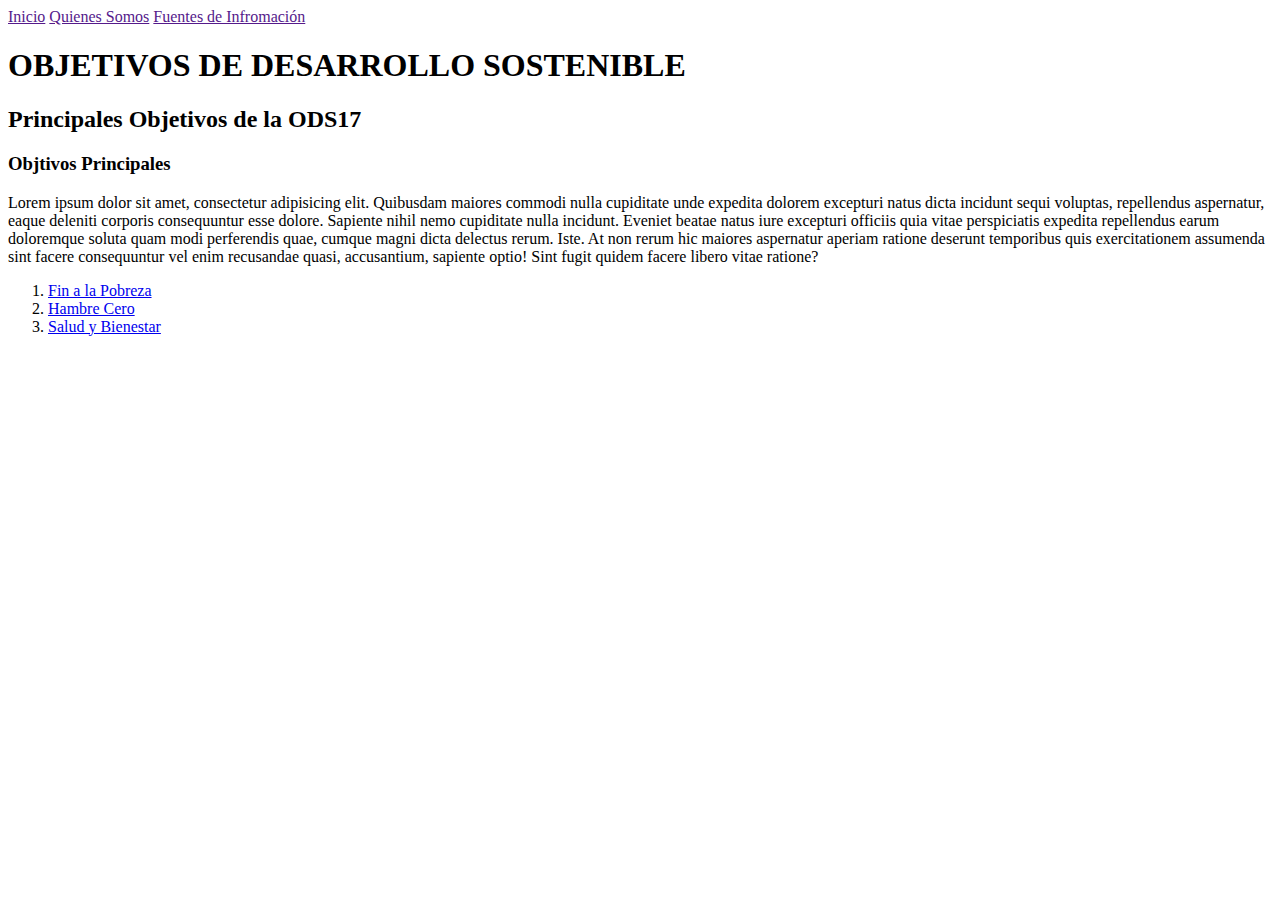
==== index.html @ d291c1f7 "Update index.html" ====
<!DOCTYPE html>
<html lang="en">
<head>
    <meta charset="UTF-8">
    <meta http-equiv="X-UA-Compatible" content="IE=edge">
    <meta name="viewport" content="width=device-width, initial-scale=1.0">
    <meta name="keyboard" content="css,html,ODS,Cuidado del Medioambiente">
    <link rel="shortcut icon" href="svg/reciclar.png" type="image/x-icon">
    <link rel="stylesheet" href="styleer.css">
    <title>Objetivos de Desarrollo Sostentible </title>
</head>
<body>
    <nav>
        <a href="">Inicio</a>
        <a href="">Quienes Somos</a>
        <a href="">Fuentes de Infromación</a>
    </nav>
    <section id="seccion_one">
        <div class="contenedor">
            <div class="diccionarios">
                <h1>OBJETIVOS DE DESARROLLO SOSTENIBLE</h1>
                <h2>Principales Objetivos de la ODS17</h2>
            </div>
        </div>
    </section>
    <section id="seccion_two">
        <div class="contenedor">
            <h3>Objtivos Principales</h3>
            <p>Lorem ipsum dolor sit amet, consectetur adipisicing elit. Quibusdam maiores commodi nulla cupiditate unde expedita dolorem excepturi natus dicta incidunt sequi voluptas, repellendus aspernatur, eaque deleniti corporis consequuntur esse dolore.
            Sapiente nihil nemo cupiditate nulla incidunt. Eveniet beatae natus iure excepturi officiis quia vitae perspiciatis expedita repellendus earum doloremque soluta quam modi perferendis quae, cumque magni dicta delectus rerum. Iste.
            At non rerum hic maiores aspernatur aperiam ratione deserunt temporibus quis exercitationem assumenda sint facere consequuntur vel enim recusandae quasi, accusantium, sapiente optio! Sint fugit quidem facere libero vitae ratione?</p>
            <ol>
                <li><a href="page/page_one.html">Fin a la Pobreza</a></li>
                <li><a href="page/page_two.html">Hambre Cero</a></li>
                <li><a href="page/page_three.html">Salud y Bienestar</a></li>
            </ol>
        </div>
    </section>
    <section id="seccion_three">
    <footer>
        <div class="contenedor">
            <div class="pie_de_cabeza">

            </div>
        </div>
    </footer>
    </section>
    
</body>
</html>
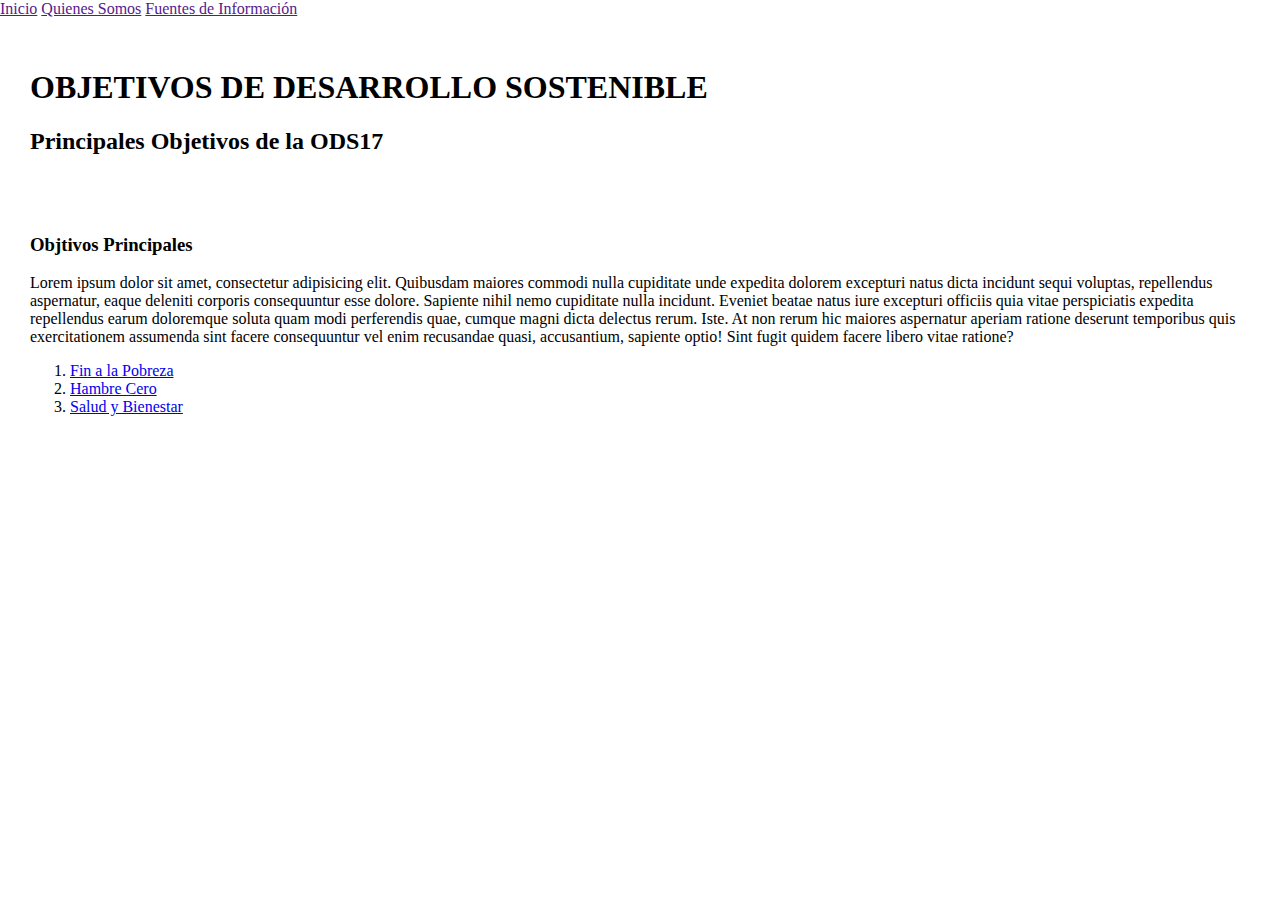
==== commit 35692d12: "Update index.html" ====
--- a/index.html
+++ b/index.html
@@ -11,9 +11,11 @@
 </head>
 <body>
     <nav>
-        <a href="">Inicio</a>
-        <a href="">Quienes Somos</a>
-        <a href="">Fuentes de Infromación</a>
+        <div id="Menu">
+            <a href="">Inicio</a>
+            <a href="">Quienes Somos</a>
+            <a href="">Fuentes de Información</a>
+        </div>
     </nav>
     <section id="seccion_one">
         <div class="contenedor">
--- a/styleer.css
+++ b/styleer.css
@@ -0,0 +1,12 @@
+body{
+    margin: 0px;
+    padding: 0px;
+}
+
+/* Configuracion de Contenedor */
+.contenedor{
+    margin: 20px;
+    padding: 10px;
+}
+
+/* Configuracion de Menu */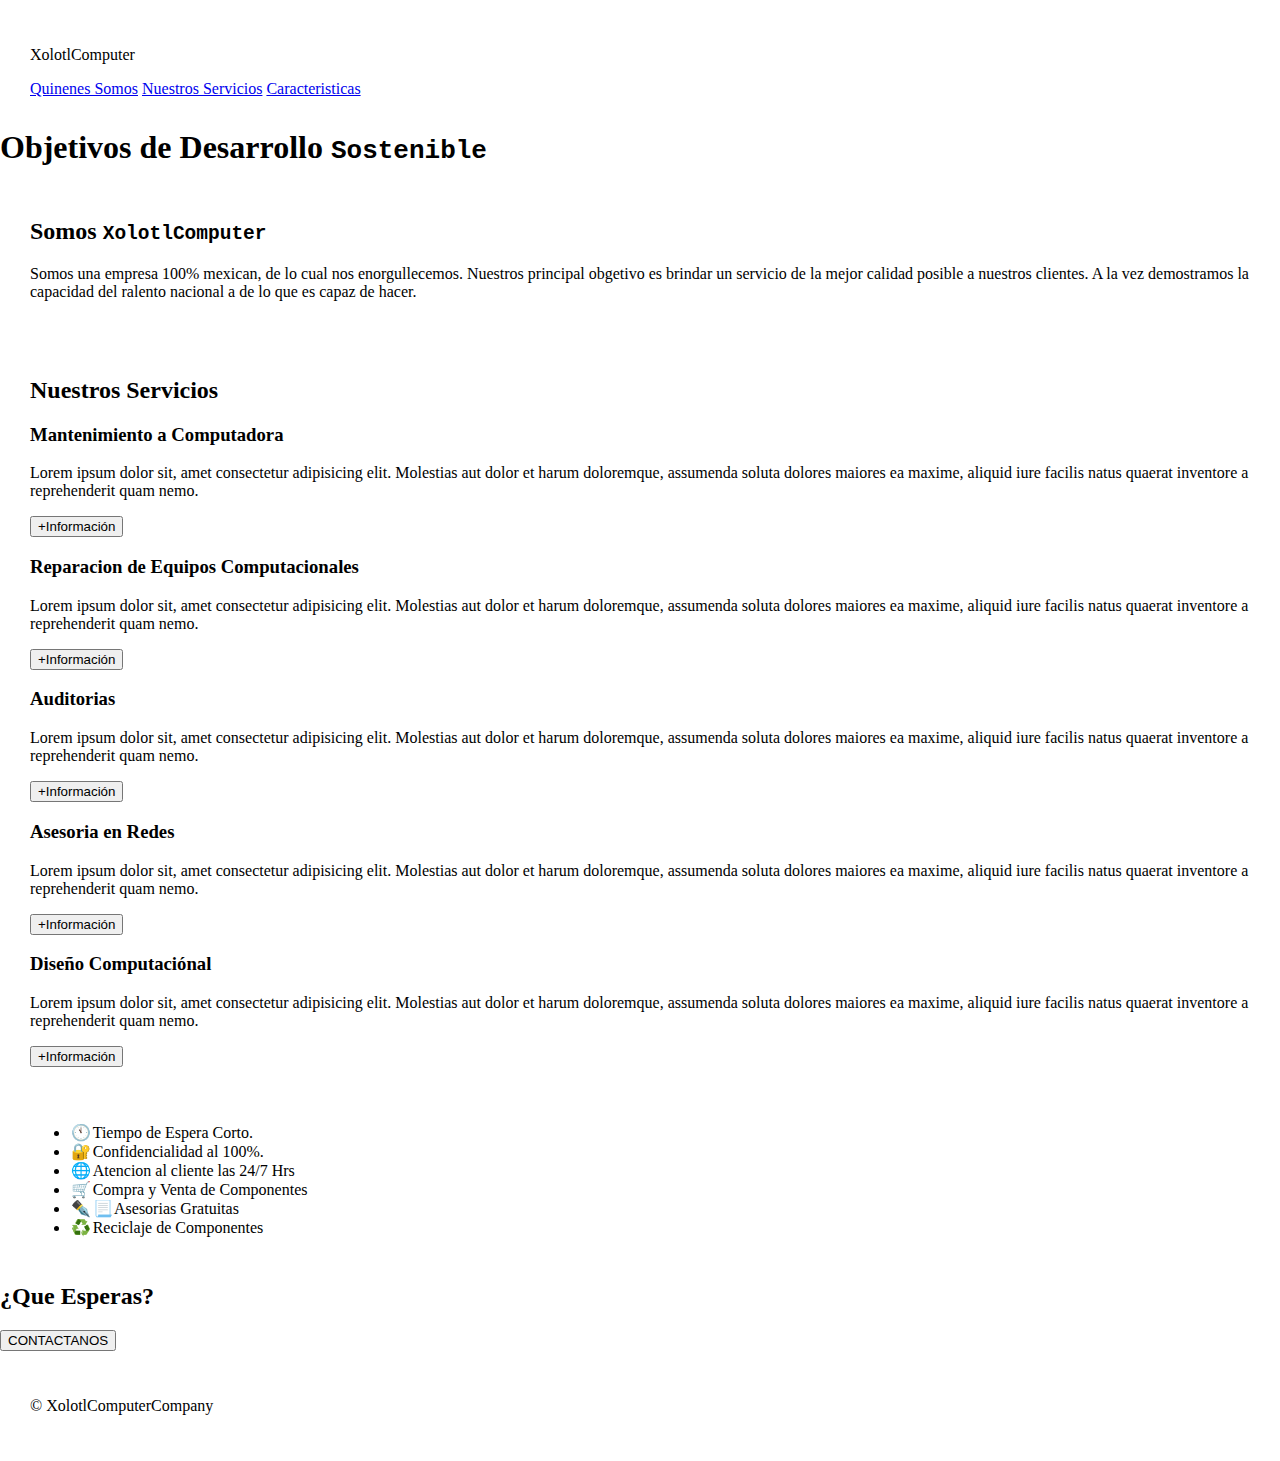
==== commit f715489b: "Update index.html" ====
--- a/index.html
+++ b/index.html
@@ -1,52 +1,118 @@
 <!DOCTYPE html>
-<html lang="en">
+<html lang="es">
 <head>
     <meta charset="UTF-8">
     <meta http-equiv="X-UA-Compatible" content="IE=edge">
     <meta name="viewport" content="width=device-width, initial-scale=1.0">
-    <meta name="keyboard" content="css,html,ODS,Cuidado del Medioambiente">
+    <meta name="keyboard" content="html,css,proyecto_final">
+    <meta name="author" content="Luis-Enrique-Ramirez-Montesinos-">
     <link rel="shortcut icon" href="svg/reciclar.png" type="image/x-icon">
+    <link rel="stylesheet" href="https://cdnjs.cloudflare.com/ajax/libs/font-awesome/5.15.1/css/all.min.css">
     <link rel="stylesheet" href="styleer.css">
-    <title>Objetivos de Desarrollo Sostentible </title>
+
+    <title>Pagina Web</title>
 </head>
 <body>
-    <nav>
-        <div id="Menu">
-            <a href="">Inicio</a>
-            <a href="">Quienes Somos</a>
-            <a href="">Fuentes de Información</a>
-        </div>
-    </nav>
-    <section id="seccion_one">
-        <div class="contenedor">
-            <div class="diccionarios">
-                <h1>OBJETIVOS DE DESARROLLO SOSTENIBLE</h1>
-                <h2>Principales Objetivos de la ODS17</h2>
+        <header>
+            <div class="contenedor"> 
+                <p class="logo">XolotlComputer</p>
+                <nav>
+                    <a href="#Quines-Somos">Quinenes Somos</a>
+                    <a href="#Nuestros-Programas">Nuestros Servicios</a>
+                    <a href="#Caracteristicas">Caracteristicas</a>
+                </nav>
             </div>
-        </div>
-    </section>
-    <section id="seccion_two">
-        <div class="contenedor">
-            <h3>Objtivos Principales</h3>
-            <p>Lorem ipsum dolor sit amet, consectetur adipisicing elit. Quibusdam maiores commodi nulla cupiditate unde expedita dolorem excepturi natus dicta incidunt sequi voluptas, repellendus aspernatur, eaque deleniti corporis consequuntur esse dolore.
-            Sapiente nihil nemo cupiditate nulla incidunt. Eveniet beatae natus iure excepturi officiis quia vitae perspiciatis expedita repellendus earum doloremque soluta quam modi perferendis quae, cumque magni dicta delectus rerum. Iste.
-            At non rerum hic maiores aspernatur aperiam ratione deserunt temporibus quis exercitationem assumenda sint facere consequuntur vel enim recusandae quasi, accusantium, sapiente optio! Sint fugit quidem facere libero vitae ratione?</p>
-            <ol>
-                <li><a href="page/page_one.html">Fin a la Pobreza</a></li>
-                <li><a href="page/page_two.html">Hambre Cero</a></li>
-                <li><a href="page/page_three.html">Salud y Bienestar</a></li>
-            </ol>
-        </div>
-    </section>
-    <section id="seccion_three">
-    <footer>
-        <div class="contenedor">
-            <div class="pie_de_cabeza">
-
+        </header>
+    
+        <section id="Encabezado">
+            <h1>Objetivos de Desarrollo <samp>Sostenible</samp></h1>
+            
+        </section>
+    
+        <section id="Quines-Somos">
+            <div class="contenedor">
+                
+                <div class="img-contenedor"></div>
+                <h2>Somos <samp class="nombre">XolotlComputer</samp></h2>
+                <p>Somos una empresa 100% mexican, de lo cual nos enorgullecemos. Nuestros
+                    principal obgetivo es brindar un servicio de la mejor calidad posible 
+                    a nuestros clientes. A la vez demostramos la capacidad del ralento nacional
+                    a de lo que es capaz de hacer.
+                </p>
+    
             </div>
-        </div>
-    </footer>
-    </section>
+        </section>
     
+        <section id="Nuestros-Programas">
+            <div class="contenedor">
+                <h2>Nuestros Servicios</h2>
+                <div class="programas">
+                    <div class="carta">
+                        <h3>Mantenimiento a Computadora</h3>
+                        <p>Lorem ipsum dolor sit, amet consectetur adipisicing elit. Molestias aut 
+                            dolor et harum doloremque, assumenda soluta dolores maiores ea maxime, 
+                            aliquid iure facilis natus quaerat inventore a reprehenderit quam nemo.
+                        </p>
+                        <form action=""><button>+Información</button></form>
+                    </div>
+                    <div class="carta">
+                        <h3>Reparacion de Equipos Computacionales</h3>
+                        <p>Lorem ipsum dolor sit, amet consectetur adipisicing elit. Molestias aut 
+                            dolor et harum doloremque, assumenda soluta dolores maiores ea maxime, 
+                            aliquid iure facilis natus quaerat inventore a reprehenderit quam nemo.
+                        </p>
+                        <form action=""><button>+Información</button></form>
+                    </div>
+                    <div class="carta">
+                        <h3>Auditorias</h3>
+                        <p>Lorem ipsum dolor sit, amet consectetur adipisicing elit. Molestias aut 
+                            dolor et harum doloremque, assumenda soluta dolores maiores ea maxime, 
+                            aliquid iure facilis natus quaerat inventore a reprehenderit quam nemo.
+                        </p>
+                        <form action=""><button>+Información</button></form>
+                    </div>
+                    <div class="carta">
+                        <h3>Asesoria en Redes</h3>
+                        <p>Lorem ipsum dolor sit, amet consectetur adipisicing elit. Molestias aut 
+                            dolor et harum doloremque, assumenda soluta dolores maiores ea maxime, 
+                            aliquid iure facilis natus quaerat inventore a reprehenderit quam nemo.
+                        </p>
+                        <form action=""><button>+Información</button></form>
+                    </div>
+                    <div class="carta">
+                        <h3>Diseño Computaciónal</h3>
+                        <p>Lorem ipsum dolor sit, amet consectetur adipisicing elit. Molestias aut 
+                            dolor et harum doloremque, assumenda soluta dolores maiores ea maxime, 
+                            aliquid iure facilis natus quaerat inventore a reprehenderit quam nemo.
+                        </p>
+                        <form action="webTwo.html"><button>+Información</button></form>
+                    </div>
+                </div>
+            </div>
+        </section>
+    
+        <section id="Caracteristicas">
+            <div class="contenedor">
+                <ul>
+                    <li> 🕚 Tiempo de Espera Corto.</li>
+                    <li> 🔐 Confidencialidad al 100%.</li>
+                    <li> 🌐 Atencion al cliente las 24/7 Hrs</li>
+                    <li> 🛒 Compra y Venta de Componentes</li>
+                    <li> ✒️ 📃 Asesorias Gratuitas</li>
+                    <li> ♻️ Reciclaje de Componentes</li>
+                </ul>
+            </div>
+        </section>
+    
+        <section id="aplica-ya">
+            <h2>¿Que Esperas?</h2>
+            <button>CONTACTANOS</button>
+        </section>
+    
+        <footer>
+            <div class="contenedor">
+                <p>&copy; XolotlComputerCompany</p>
+            </div>
+        </footer>   
 </body>
 </html>--- a/styleer.css
+++ b/styleer.css
@@ -9,4 +9,9 @@
     padding: 10px;
 }
 
-/* Configuracion de Menu */+/* Configuracion de Menu */
+menu{
+    margin: 0px;
+    margin-left: 240px;
+    color: antiquewhite;
+}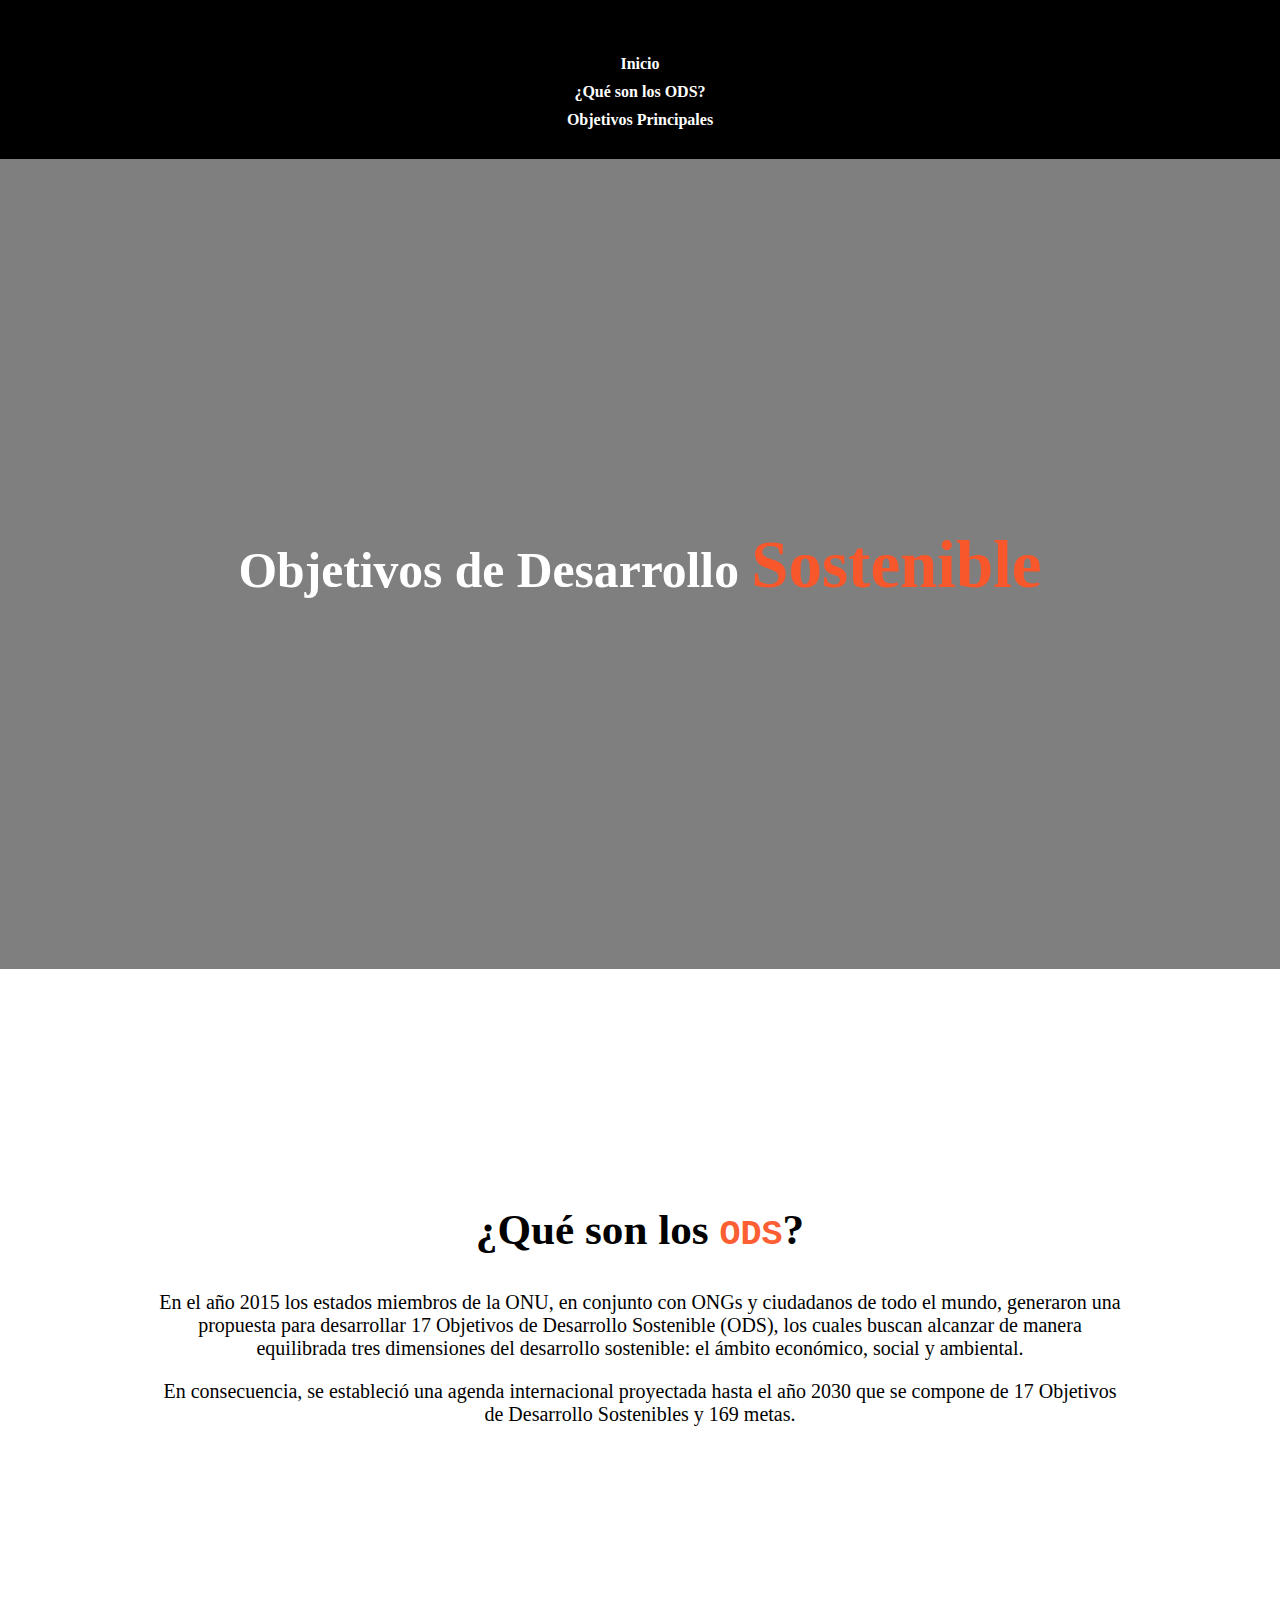
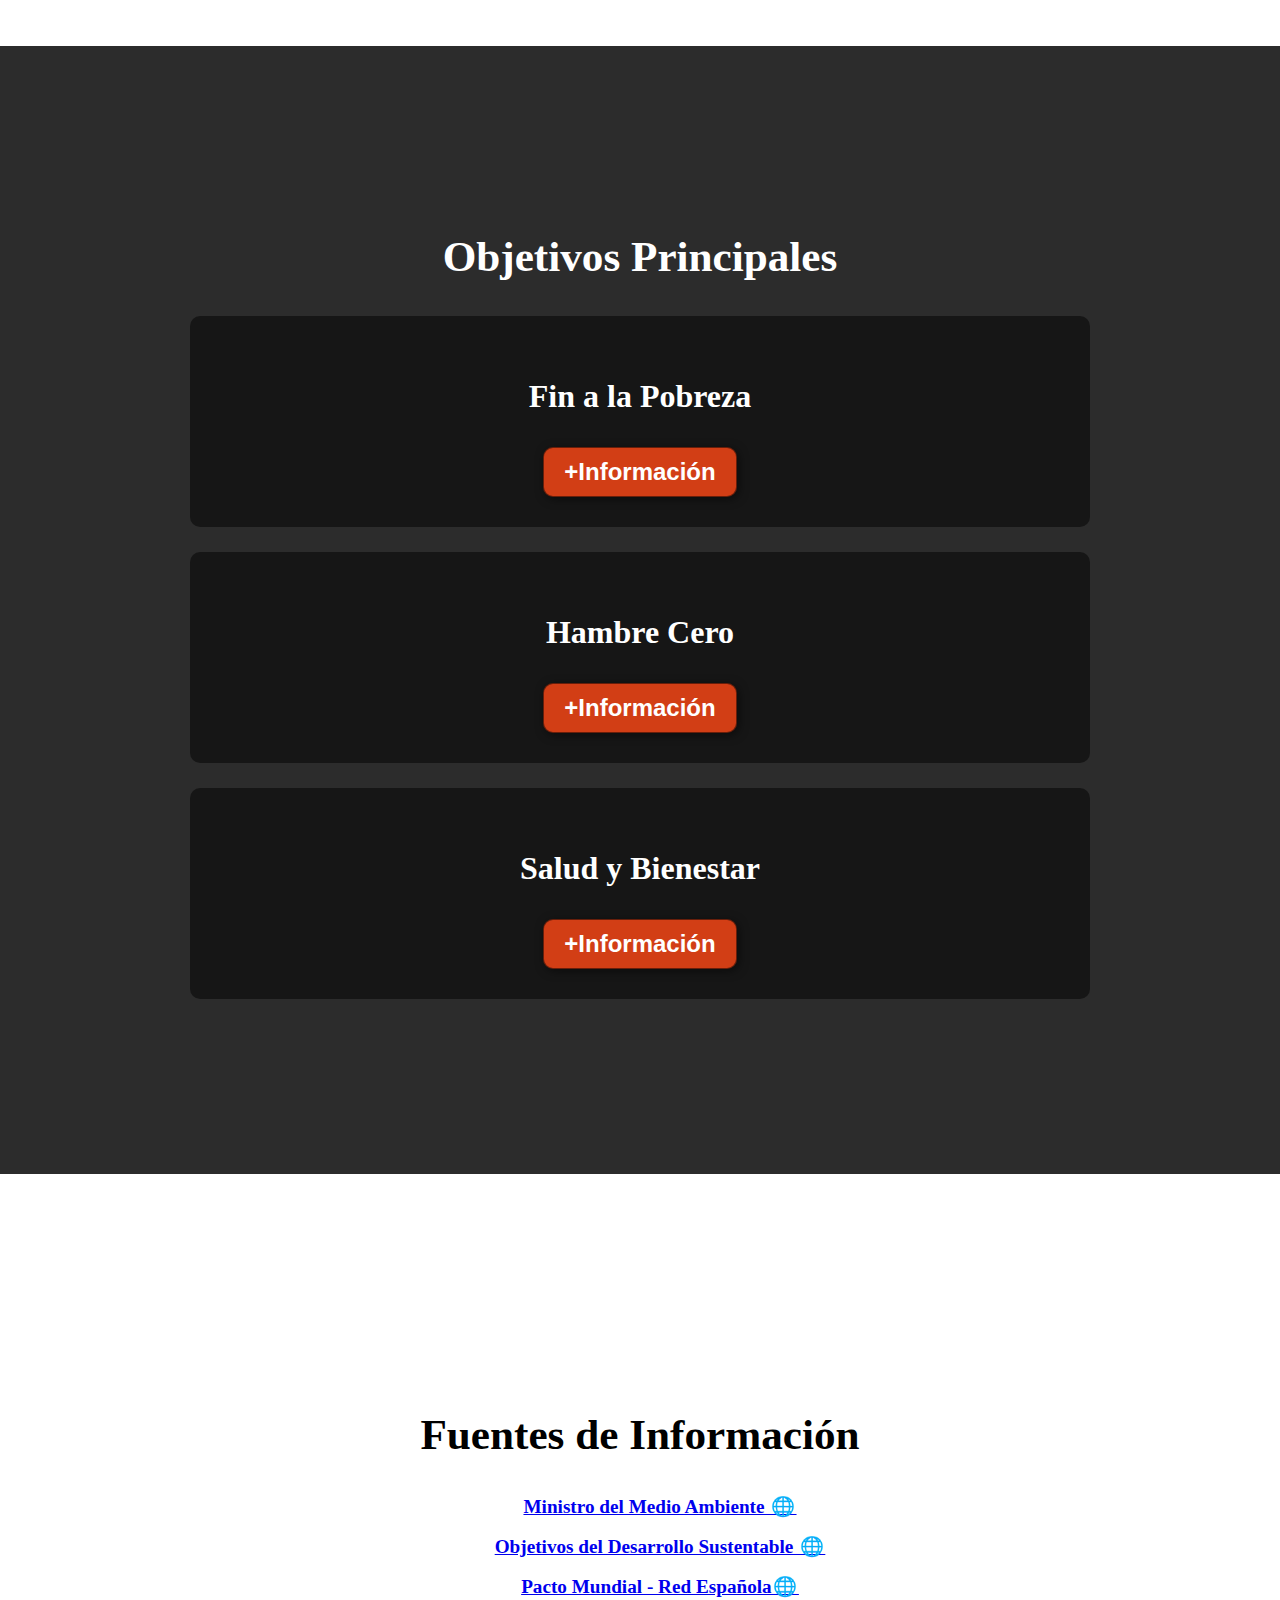
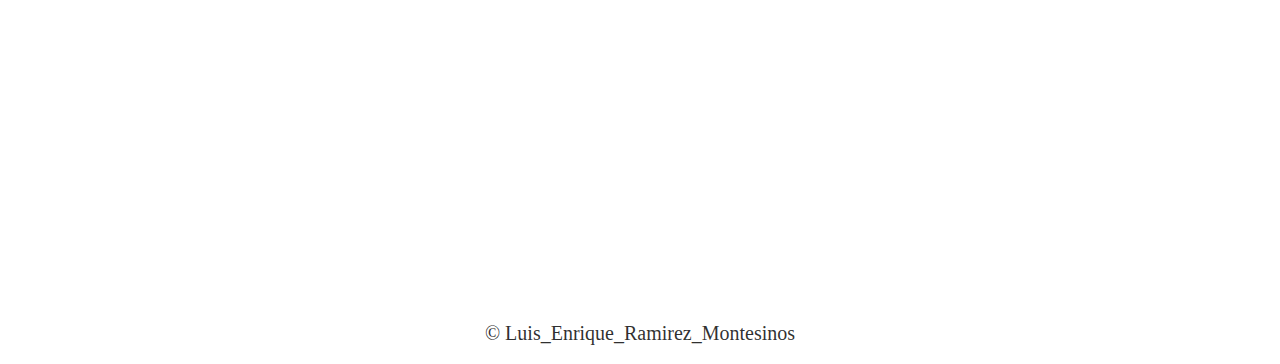
==== commit 819d6bc4: "Update index.html" ====
--- a/index.html
+++ b/index.html
@@ -6,38 +6,41 @@
     <meta name="viewport" content="width=device-width, initial-scale=1.0">
     <meta name="keyboard" content="html,css,proyecto_final">
     <meta name="author" content="Luis-Enrique-Ramirez-Montesinos-">
-    <link rel="shortcut icon" href="svg/reciclar.png" type="image/x-icon">
-    <link rel="stylesheet" href="https://cdnjs.cloudflare.com/ajax/libs/font-awesome/5.15.1/css/all.min.css">
+    <link rel="shortcut icon" href="svg/saltar.png" type="image/x-icon">
     <link rel="stylesheet" href="styleer.css">
 
-    <title>Pagina Web</title>
+    <title>Objetivos de Desarrollo Sostenibles </title>
 </head>
 <body>
         <header>
             <div class="contenedor"> 
-                <p class="logo">XolotlComputer</p>
+                <p class="logo"></p>
                 <nav>
-                    <a href="#Quines-Somos">Quinenes Somos</a>
-                    <a href="#Nuestros-Programas">Nuestros Servicios</a>
-                    <a href="#Caracteristicas">Caracteristicas</a>
+                    <a href="index.html">Inicio</a>
+                    <a href="#Quines-Somos">¿Qué son los ODS?</a>
+                    <a href="#Nuestros-Programas">Objetivos Principales</a>
                 </nav>
             </div>
         </header>
     
         <section id="Encabezado">
             <h1>Objetivos de Desarrollo <samp>Sostenible</samp></h1>
-            
         </section>
     
         <section id="Quines-Somos">
             <div class="contenedor">
                 
                 <div class="img-contenedor"></div>
-                <h2>Somos <samp class="nombre">XolotlComputer</samp></h2>
-                <p>Somos una empresa 100% mexican, de lo cual nos enorgullecemos. Nuestros
-                    principal obgetivo es brindar un servicio de la mejor calidad posible 
-                    a nuestros clientes. A la vez demostramos la capacidad del ralento nacional
-                    a de lo que es capaz de hacer.
+                <h2>¿Qué son los <samp class="nombre"> ODS</samp>?</h2>
+                <p>En el año 2015 los estados miembros de la ONU, en conjunto con ONGs y 
+                    ciudadanos de todo el mundo, generaron una propuesta para desarrollar 
+                    17 Objetivos de Desarrollo Sostenible (ODS), los cuales buscan alcanzar 
+                    de manera equilibrada tres dimensiones del desarrollo sostenible: el ámbito 
+                    económico, social y ambiental.
+                <p>
+                    En consecuencia, se estableció una agenda internacional 
+                    proyectada hasta el año 2030 que se compone de 17 Objetivos de Desarrollo
+                     Sostenibles y 169 metas.
                 </p>
     
             </div>
@@ -45,10 +48,18 @@
     
         <section id="Nuestros-Programas">
             <div class="contenedor">
-                <h2>Nuestros Servicios</h2>
+                <h2>Objetivos Principales</h2>
                 <div class="programas">
                     <div class="carta">
-                        <h3>Mantenimiento a Computadora</h3>
+                        <h3>Fin a la Pobreza</h3>
+                        <p>Lorem ipsum dolor sit, amet consectetur adipisicing elit. Molestias aut 
+                            dolor et harum doloremque, assumenda soluta dolores maiores ea maxime, 
+                            aliquid iure facilis natus quaerat inventore a reprehenderit quam nemo.
+                        </p>
+                        <form action="page/page_one.html"><button>+Información</button></form>
+                    </div>
+                    <div class="carta">
+                        <h3>Hambre Cero</h3>
                         <p>Lorem ipsum dolor sit, amet consectetur adipisicing elit. Molestias aut 
                             dolor et harum doloremque, assumenda soluta dolores maiores ea maxime, 
                             aliquid iure facilis natus quaerat inventore a reprehenderit quam nemo.
@@ -56,36 +67,12 @@
                         <form action=""><button>+Información</button></form>
                     </div>
                     <div class="carta">
-                        <h3>Reparacion de Equipos Computacionales</h3>
+                        <h3>Salud y Bienestar</h3>
                         <p>Lorem ipsum dolor sit, amet consectetur adipisicing elit. Molestias aut 
                             dolor et harum doloremque, assumenda soluta dolores maiores ea maxime, 
                             aliquid iure facilis natus quaerat inventore a reprehenderit quam nemo.
                         </p>
                         <form action=""><button>+Información</button></form>
-                    </div>
-                    <div class="carta">
-                        <h3>Auditorias</h3>
-                        <p>Lorem ipsum dolor sit, amet consectetur adipisicing elit. Molestias aut 
-                            dolor et harum doloremque, assumenda soluta dolores maiores ea maxime, 
-                            aliquid iure facilis natus quaerat inventore a reprehenderit quam nemo.
-                        </p>
-                        <form action=""><button>+Información</button></form>
-                    </div>
-                    <div class="carta">
-                        <h3>Asesoria en Redes</h3>
-                        <p>Lorem ipsum dolor sit, amet consectetur adipisicing elit. Molestias aut 
-                            dolor et harum doloremque, assumenda soluta dolores maiores ea maxime, 
-                            aliquid iure facilis natus quaerat inventore a reprehenderit quam nemo.
-                        </p>
-                        <form action=""><button>+Información</button></form>
-                    </div>
-                    <div class="carta">
-                        <h3>Diseño Computaciónal</h3>
-                        <p>Lorem ipsum dolor sit, amet consectetur adipisicing elit. Molestias aut 
-                            dolor et harum doloremque, assumenda soluta dolores maiores ea maxime, 
-                            aliquid iure facilis natus quaerat inventore a reprehenderit quam nemo.
-                        </p>
-                        <form action="webTwo.html"><button>+Información</button></form>
                     </div>
                 </div>
             </div>
@@ -93,25 +80,29 @@
     
         <section id="Caracteristicas">
             <div class="contenedor">
+                <h2>Fuentes de Información</h2>
                 <ul>
-                    <li> 🕚 Tiempo de Espera Corto.</li>
-                    <li> 🔐 Confidencialidad al 100%.</li>
-                    <li> 🌐 Atencion al cliente las 24/7 Hrs</li>
-                    <li> 🛒 Compra y Venta de Componentes</li>
-                    <li> ✒️ 📃 Asesorias Gratuitas</li>
-                    <li> ♻️ Reciclaje de Componentes</li>
+                    <li>
+                        <a href="https://ods.mma.gob.cl/que-son-los-ods/">Ministro del Medio Ambiente  🌐 </a>
+                    </li>
+                    <li>
+                        <a href="https://www.un.org/sustainabledevelopment/es/objetivos-de-desarrollo-sostenible/">Objetivos del Desarrollo Sustentable  🌐 </a>
+                    </li>
+                    <li>
+                        <a href="https://www.pactomundial.org/ods/17-alianzas-para-lograr-los-objetivos/">Pacto Mundial - Red Española 🌐 </a>
+                    </li>
                 </ul>
             </div>
         </section>
-    
+    <!--  
         <section id="aplica-ya">
             <h2>¿Que Esperas?</h2>
             <button>CONTACTANOS</button>
         </section>
-    
+    -->
         <footer>
             <div class="contenedor">
-                <p>&copy; XolotlComputerCompany</p>
+                <p>&copy; Luis_Enrique_Ramirez_Montesinos</p>
             </div>
         </footer>   
 </body>
--- a/styleer.css
+++ b/styleer.css
@@ -1,17 +1,261 @@
 body{
     margin: 0px;
-    padding: 0px;
-}
-
-/* Configuracion de Contenedor */
+    font-family: 'Cambria';
+}
+
+*{
+    box-sizing: border-box;
+}
+
+html{
+    scroll-behavior:smooth;
+}
+
+/*Tamaño de las fientes Principales*/
+h1{ font-size: 3.1em;}
+h2{ font-size: 2.7em;}
+h3{ font-size: 2em;}
+
+p{ font-size: 1.25em;}
+ul{ list-style: none;}
+li{ font-size: 1.2em;}
+
+/* Tamaño de los Botones*/
+button{
+    font-size: 1.5em;
+    font-weight: bold;
+    padding: 10px 20px;
+    border-radius: 10px;
+    border: 1px solid rgba(0,0,0,0.5);
+    box-shadow: 2px 2px 10px rgba(0,0,0,0.5);
+    color: white;
+    background-color: rgba(248, 71, 22, 0.834);
+}
+
+/*Color de los Botones*/
+button:hover{
+    background-color: rgba(188, 56, 19, 0.951);
+}
+
+/*Tamaño de los Contenedores(Div sentrales)*/
 .contenedor{
-    margin: 20px;
-    padding: 10px;
-}
-
-/* Configuracion de Menu */
-menu{
+    max-width: 1000px;
+    margin: auto;
+}
+
+/*Color del encabezado(Menu)*/
+header{
+    background-color: #000;
+}
+
+/*Caracteristicas de la imagen Principal*/
+#Encabezado{
+    display: flex;
+    align-items:center;
+    justify-content: center;
+    text-align: center;
+    flex-direction: column;
+    height: 90vh;
+    color: #fff;
+    background-image: linear-gradient(
+        0deg,
+        rgba(0,0,0,0.5),
+        rgba(0,0,0,0.5)
+    )
+    ,url(img/);
+    background-repeat: no-repeat;
+    background-size: cover;
+    background-position: center center;
+}
+/*Tamaño del boton principal*/
+#Encabezado button{
+    font-size: 1.8em;
+}
+
+/*Letras de resaldado Naranjas Principales*/
+#Encabezado samp{
+    color: rgba(253, 85, 39, 0.951);
+    font-size: 1.35em;
+    font-family: 'Georgia';
+}
+
+/*Tamaño de la Fuente*/
+header .logo{
     margin: 0px;
-    margin-left: 240px;
-    color: antiquewhite;
+    padding: 25px 30px;
+    font-weight: bold;
+    color: rgba(253, 85, 39, 0.951);
+    font-size: 1.7em;
+}
+
+/*Encabezado(Contenedor)*/
+header .contenedor{
+    display: flex;
+    flex-direction: column;
+    align-items: center;
+}
+
+/* Caracteristicas del menu(navegacion)*/
+header nav{
+    display: flex;
+    flex-direction: column;
+    text-align: center;
+    padding-bottom: 25px;
+}
+/*Caracteristicas de los parrafos*/
+header a{
+    padding: 5px 12px;
+    text-decoration: none;
+    font-weight: bold;
+    color: #ffffff;
+    font-size: 1.0em;
+}
+
+header a:hover{
+    color: rgba(197, 63, 27, 0.951);
+}
+
+/*Segundo Apartado*/
+/*Historia de la empresa*/
+#Quines-Somos .contenedor{
+    text-align: center;
+    padding: 200px 12px;
+}
+
+.nombre{
+    color: rgba(253, 85, 39, 0.951);
+}
+
+/*Tercer Apartado*/
+/*Configuraciones de Servicios*/
+#Nuestros-Programas{
+    background-color: rgba(19, 19, 19, 0.896);
+    color: #fff;
+}
+
+#Nuestros-Programas .contenedor{
+    text-align: center;
+    padding: 150px 25px;
+}
+
+#Nuestros-Programas h2{
+    padding-top: 0px;
+}
+
+#Nuestros-Programas p{
+    display: none; 
+}
+
+/*Caracteristicas de recuadros*/
+#Nuestros-Programas .carta{
+    background-position: center center;
+    background-size: cover;
+    padding: 30px;
+    margin: 25px;
+    border-radius: 10px;
+}
+
+/*Primer Recuadro*/
+.carta:first-child{
+    background-image: linear-gradient(
+        0deg,
+        rgba(0,0,0,0.5),
+        rgba(0,0,0,0.5)
+    )
+    ,url(img/mantenimiento.jpg);
+    
+}
+
+/*Segundo Recuadro*/
+.carta:nth-child(2){
+    background-image: linear-gradient(
+        0deg,
+        rgba(0,0,0,0.5),
+        rgba(0,0,0,0.5)
+    )
+    ,url(img/pexels-aizat-ramlan-9679179.jpg);
+    
+}
+
+/*Tercer Recuadro*/
+.carta:nth-child(3){
+    background-image: linear-gradient(
+        0deg,
+        rgba(0,0,0,0.5),
+        rgba(0,0,0,0.5)
+    )
+    ,url(img/pexels-alex-green-5699456.jpg);
+    
+}
+
+/*Cuarto Recuadro*/
+.carta:nth-child(4){
+    background-image: linear-gradient(
+        0deg,
+        rgba(0,0,0,0.5),
+        rgba(0,0,0,0.5)
+    )
+    ,url(img/redes.jpg);
+    
+}
+
+/*Quinto Recuadro*/
+.carta:nth-child(5){
+    background-image: linear-gradient(
+        0deg,
+        rgba(0,0,0,0.5),
+        rgba(0,0,0,0.5)
+    )
+    ,url(img/pexels-matej-716661.jpg);
+    
+}
+
+/*Cuarto Apartado*/
+/*Configuraciones del Contendor(Cracteristicas)*/
+#Caracteristicas .contenedor{
+    text-align: center;
+    padding: 200px 12px;
+}
+
+/*Configuraciones de Caracteristicas*/
+#Caracteristicas li{
+    margin: 17px 0px;
+    font-weight: bold;
+}
+
+/*Quinto Apartado*/
+/*Configuracion de Contacto*/
+#aplica-ya{
+    display: flex;
+    flex-direction: column;
+    justify-content: center;
+    align-items: center;
+    text-align: center;
+    color: #fff;
+    background-color:rgba(19, 19, 19, 0.896);
+    height: 80vh;
+}
+
+#aplica-ya button{
+    font-size: 4vh;
+    padding: 15px 10px;
+}
+
+/*Sexto Apartado/*
+/*Pie de Pagina Principal*/
+footer{
+    background-color: #fff;
+}
+
+footer p{
+    margin: 0px;
+    padding: 20px;
+    color: rgba(19, 19, 19, 0.896);
+}
+
+footer .contenedor{
+    height: 150px;
+    display: flex;
+    justify-content: center;
+    align-items: flex-end;
 }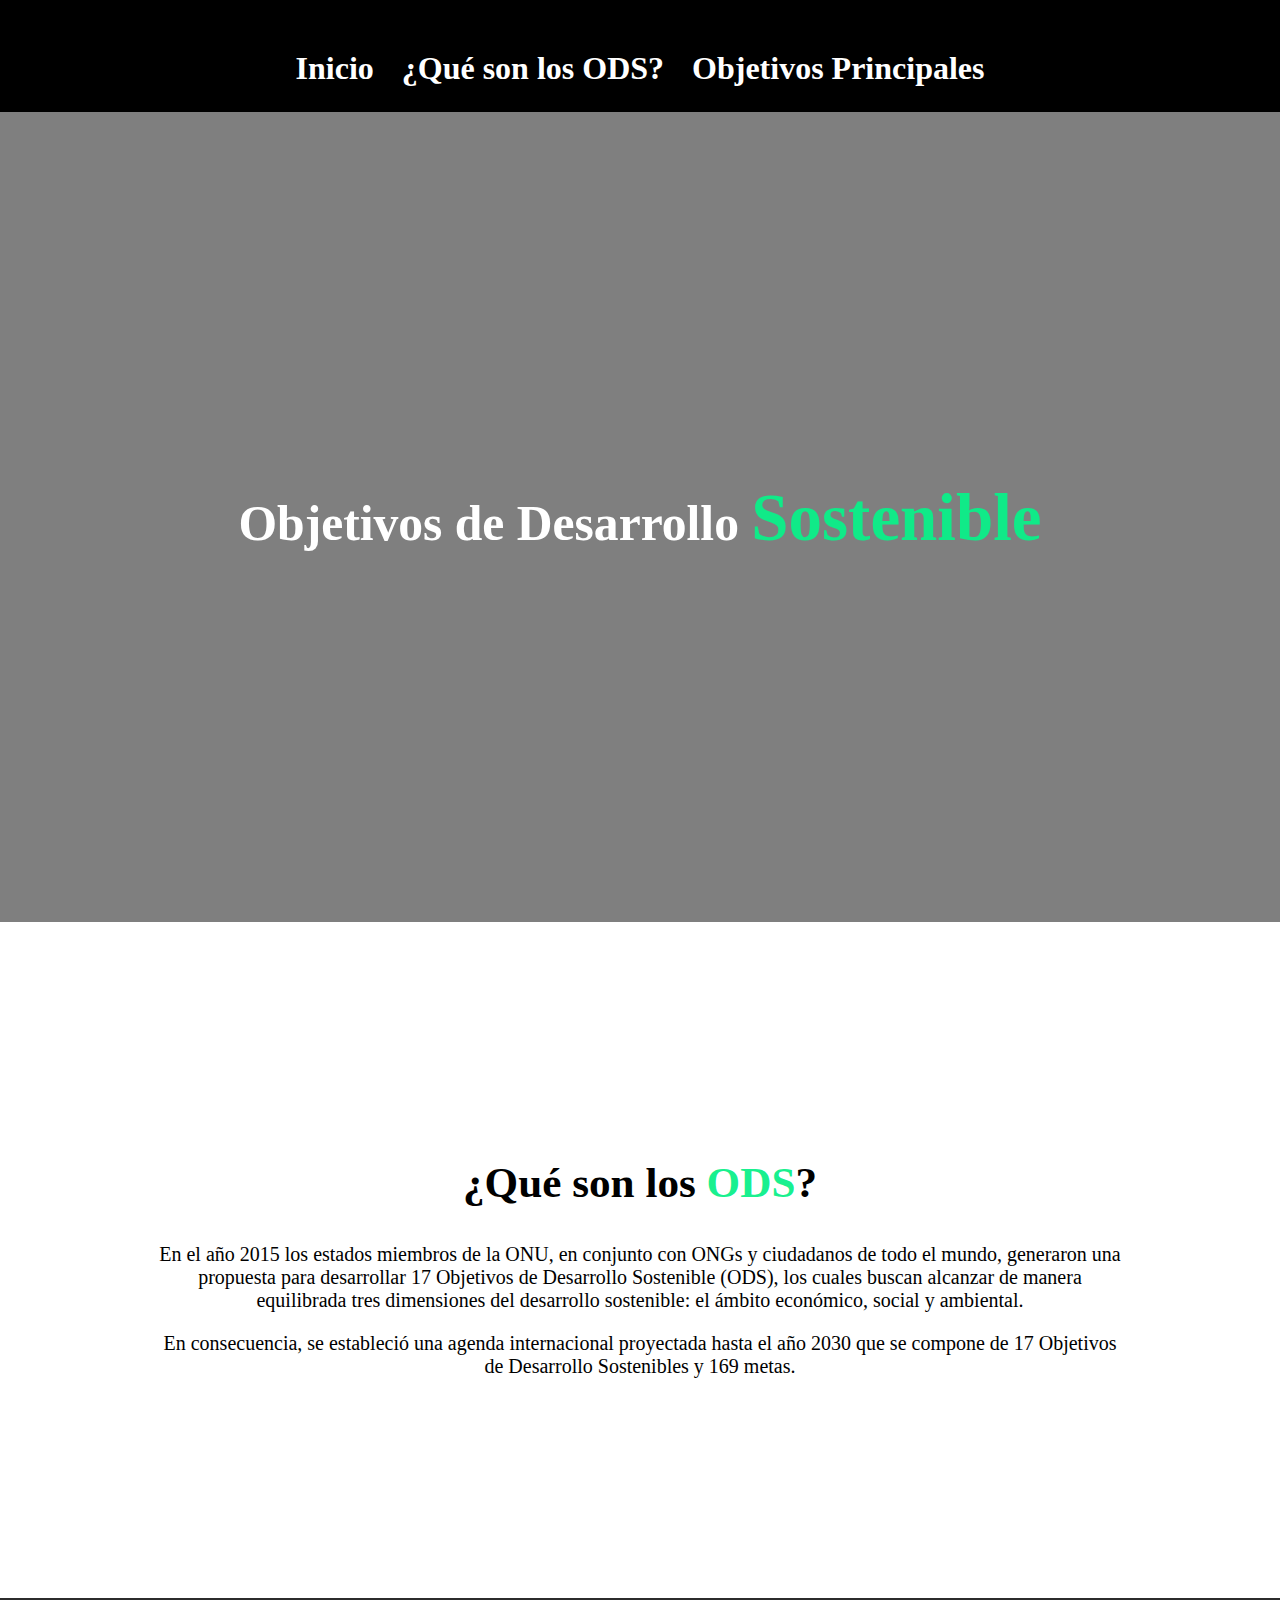
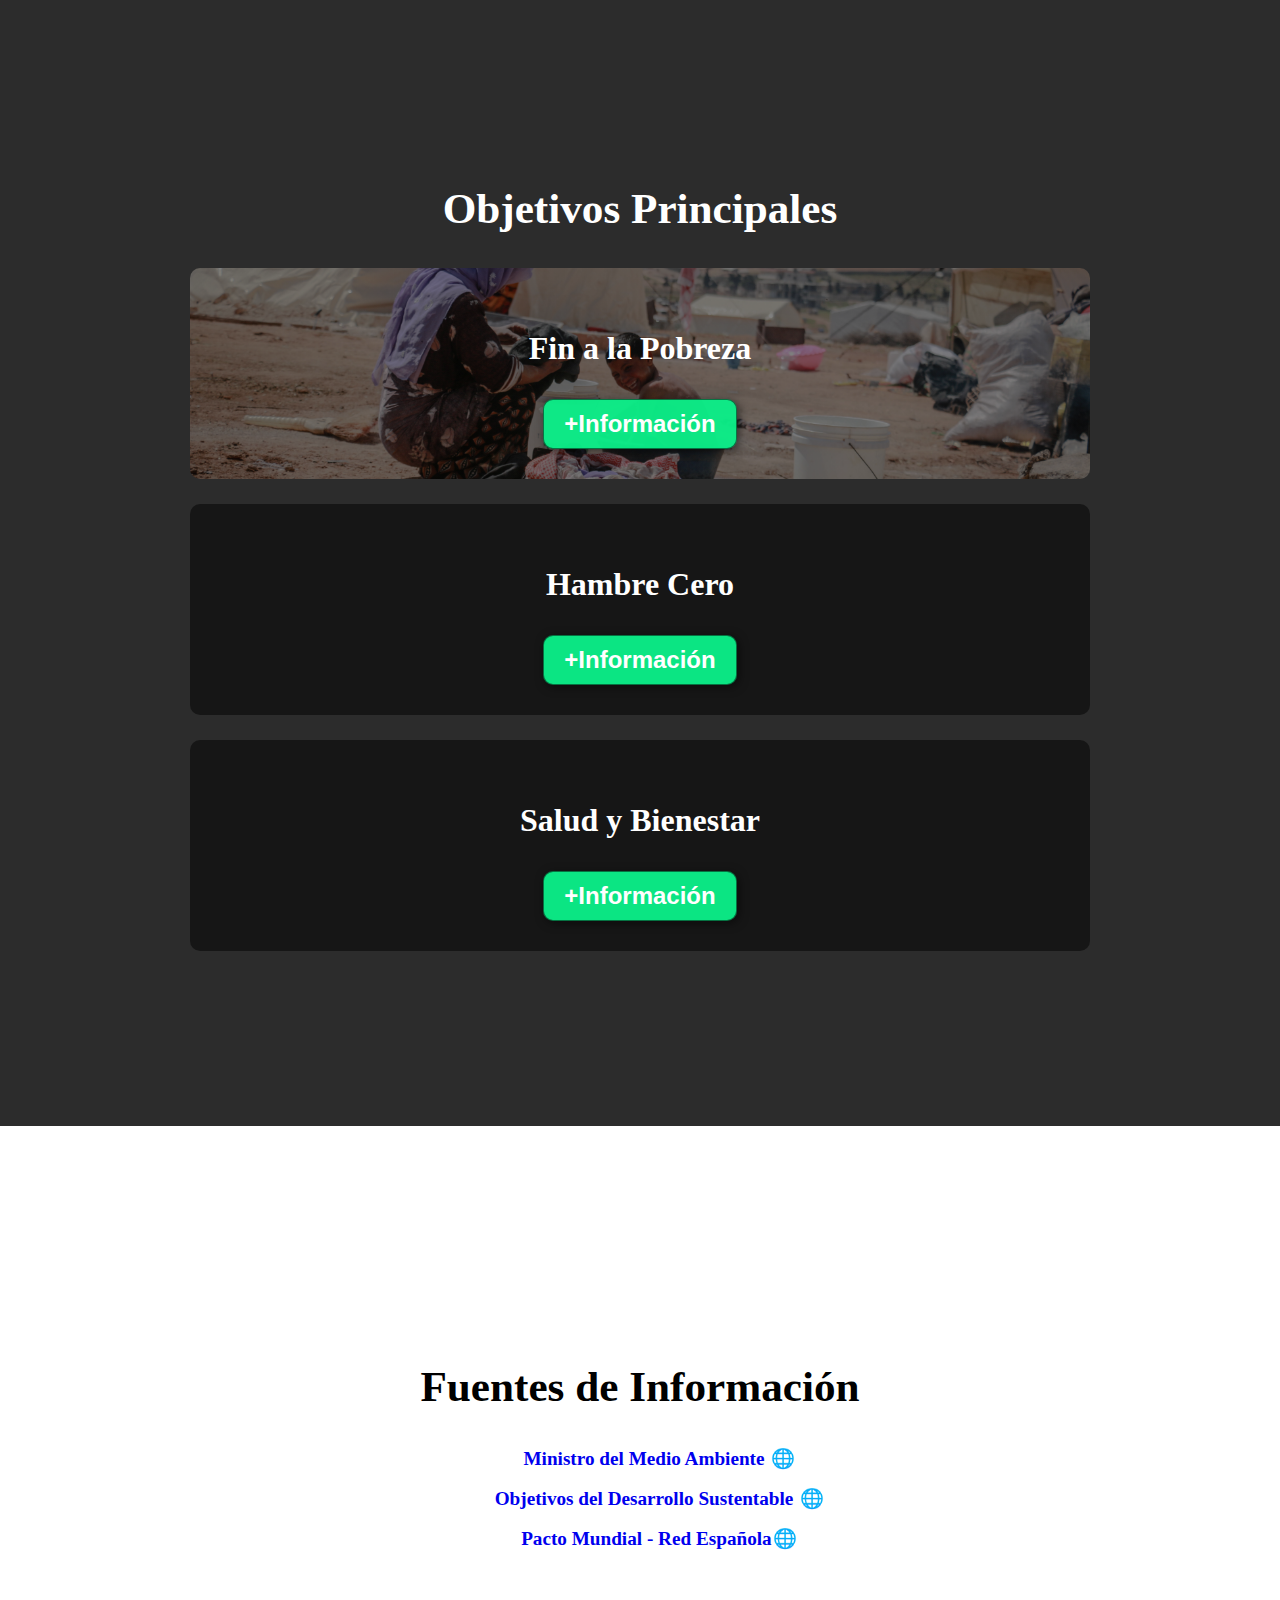
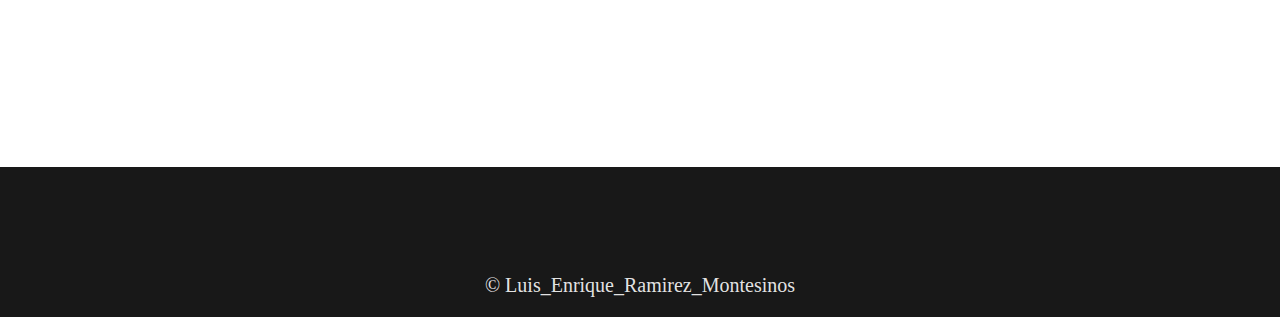
==== commit 72ee9c47: "Update index.html" ====
--- a/index.html
+++ b/index.html
@@ -64,7 +64,7 @@
                             dolor et harum doloremque, assumenda soluta dolores maiores ea maxime, 
                             aliquid iure facilis natus quaerat inventore a reprehenderit quam nemo.
                         </p>
-                        <form action=""><button>+Información</button></form>
+                        <form action="page/page_two.html"><button>+Información</button></form>
                     </div>
                     <div class="carta">
                         <h3>Salud y Bienestar</h3>
@@ -94,12 +94,6 @@
                 </ul>
             </div>
         </section>
-    <!--  
-        <section id="aplica-ya">
-            <h2>¿Que Esperas?</h2>
-            <button>CONTACTANOS</button>
-        </section>
-    -->
         <footer>
             <div class="contenedor">
                 <p>&copy; Luis_Enrique_Ramirez_Montesinos</p>
--- a/styleer.css
+++ b/styleer.css
@@ -29,12 +29,12 @@
     border: 1px solid rgba(0,0,0,0.5);
     box-shadow: 2px 2px 10px rgba(0,0,0,0.5);
     color: white;
-    background-color: rgba(248, 71, 22, 0.834);
+    background-color: rgba(10, 239, 136, 0.951);
 }
 
 /*Color de los Botones*/
 button:hover{
-    background-color: rgba(188, 56, 19, 0.951);
+    background-color: rgba(5, 189, 106, 0.951);
 }
 
 /*Tamaño de los Contenedores(Div sentrales)*/
@@ -62,7 +62,7 @@
         rgba(0,0,0,0.5),
         rgba(0,0,0,0.5)
     )
-    ,url(img/);
+    ,url(img/portada.jpg);
     background-repeat: no-repeat;
     background-size: cover;
     background-position: center center;
@@ -74,7 +74,7 @@
 
 /*Letras de resaldado Naranjas Principales*/
 #Encabezado samp{
-    color: rgba(253, 85, 39, 0.951);
+    color: rgba(10, 239, 136, 0.951);
     font-size: 1.35em;
     font-family: 'Georgia';
 }
@@ -84,7 +84,7 @@
     margin: 0px;
     padding: 25px 30px;
     font-weight: bold;
-    color: rgba(253, 85, 39, 0.951);
+    color: rgba(10, 239, 136, 0.951);
     font-size: 1.7em;
 }
 
@@ -97,7 +97,6 @@
 
 /* Caracteristicas del menu(navegacion)*/
 header nav{
-    display: flex;
     flex-direction: column;
     text-align: center;
     padding-bottom: 25px;
@@ -108,11 +107,11 @@
     text-decoration: none;
     font-weight: bold;
     color: #ffffff;
-    font-size: 1.0em;
+    font-size: 2.0em;
 }
 
 header a:hover{
-    color: rgba(197, 63, 27, 0.951);
+    color: rgba(10, 239, 136, 0.951);
 }
 
 /*Segundo Apartado*/
@@ -123,7 +122,8 @@
 }
 
 .nombre{
-    color: rgba(253, 85, 39, 0.951);
+    color: rgba(10, 239, 136, 0.951);
+    font-family:'Gill Sans MT';
 }
 
 /*Tercer Apartado*/
@@ -162,7 +162,7 @@
         rgba(0,0,0,0.5),
         rgba(0,0,0,0.5)
     )
-    ,url(img/mantenimiento.jpg);
+    ,url(img/pexels-ahmed-akacha-7385834.jpg);
     
 }
 
@@ -173,7 +173,7 @@
         rgba(0,0,0,0.5),
         rgba(0,0,0,0.5)
     )
-    ,url(img/pexels-aizat-ramlan-9679179.jpg);
+    ,url(img/pexels-valeria-boltneva-842571.jpg);
     
 }
 
@@ -184,7 +184,7 @@
         rgba(0,0,0,0.5),
         rgba(0,0,0,0.5)
     )
-    ,url(img/pexels-alex-green-5699456.jpg);
+    ,url(img/pexels-cottonbro-studio-6191550.jpg);
     
 }
 
@@ -244,13 +244,13 @@
 /*Sexto Apartado/*
 /*Pie de Pagina Principal*/
 footer{
-    background-color: #fff;
+    background-color: #181818;
 }
 
 footer p{
     margin: 0px;
     padding: 20px;
-    color: rgba(19, 19, 19, 0.896);
+    color: rgba(255, 255, 255, 0.896);
 }
 
 footer .contenedor{
@@ -258,4 +258,9 @@
     display: flex;
     justify-content: center;
     align-items: flex-end;
+}
+
+/* Fuentes de Informacion Link */
+.contenedor li a{
+    text-decoration: none;
 }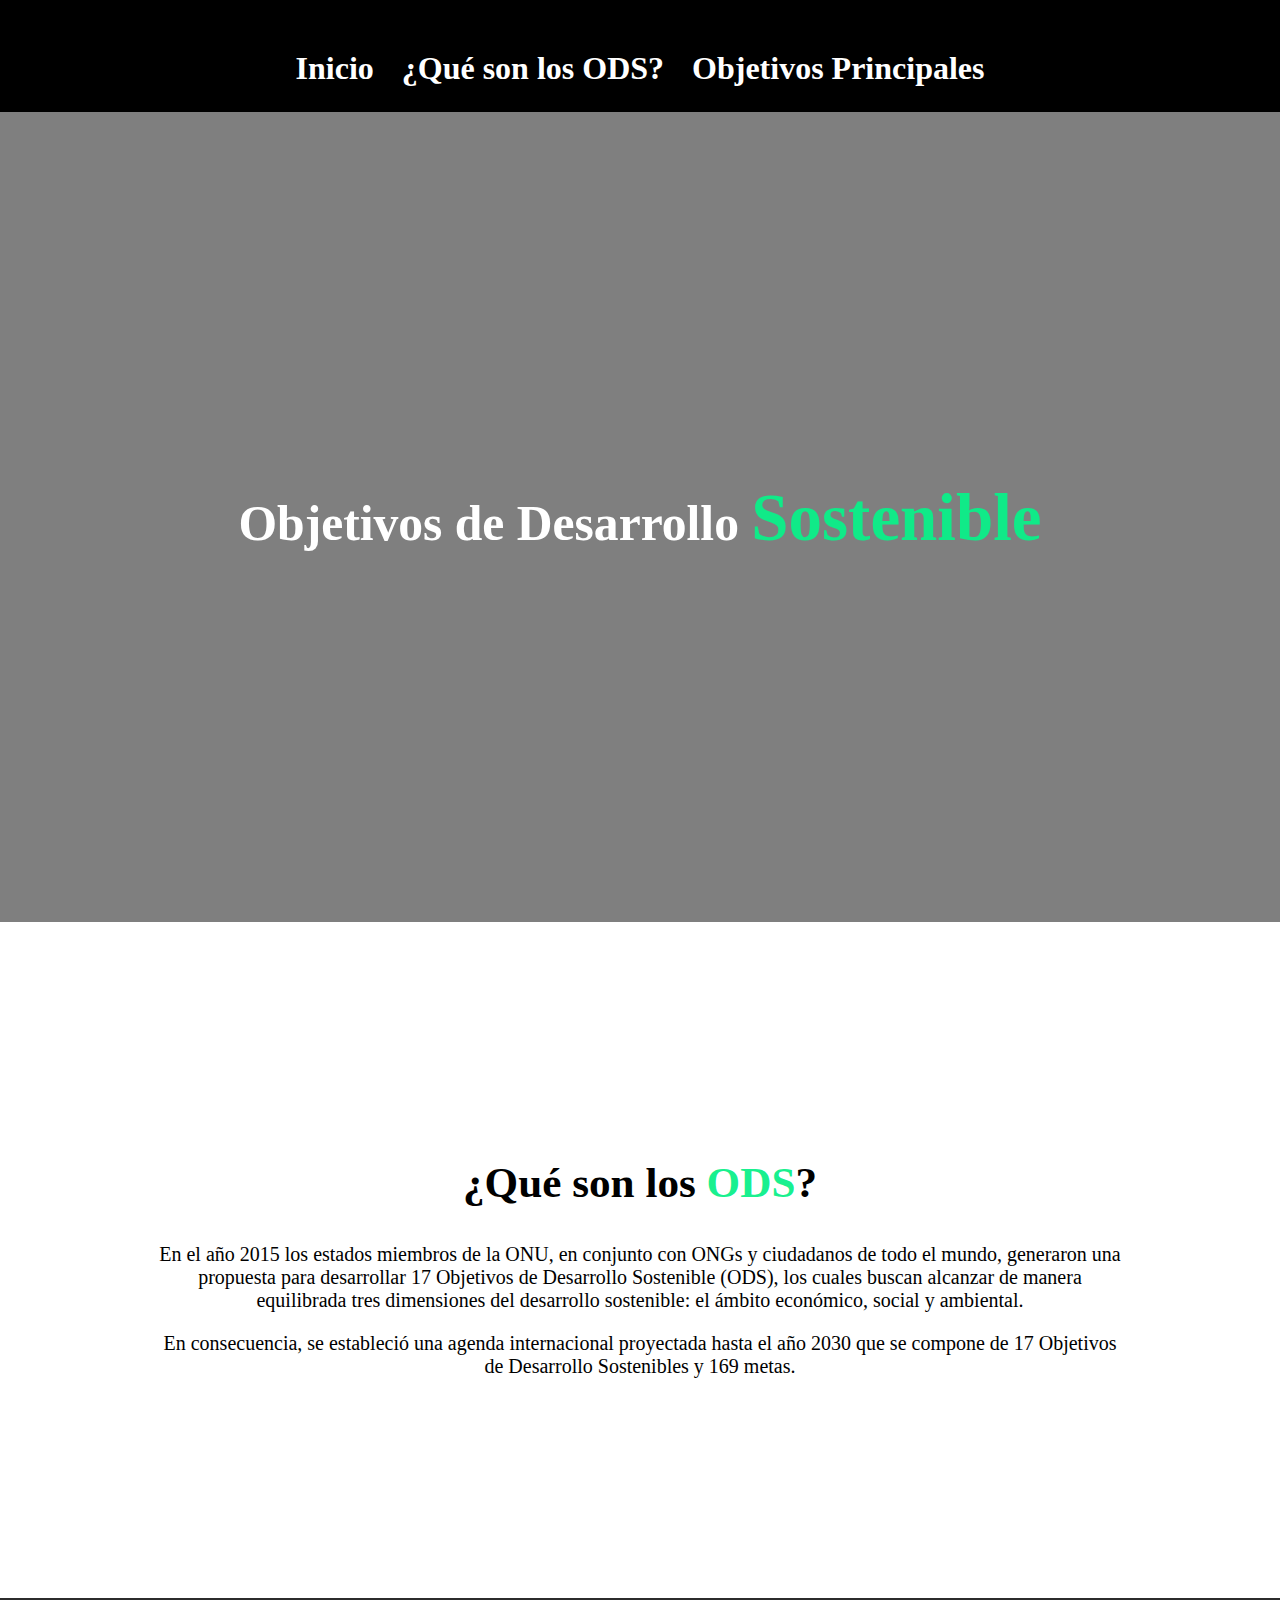
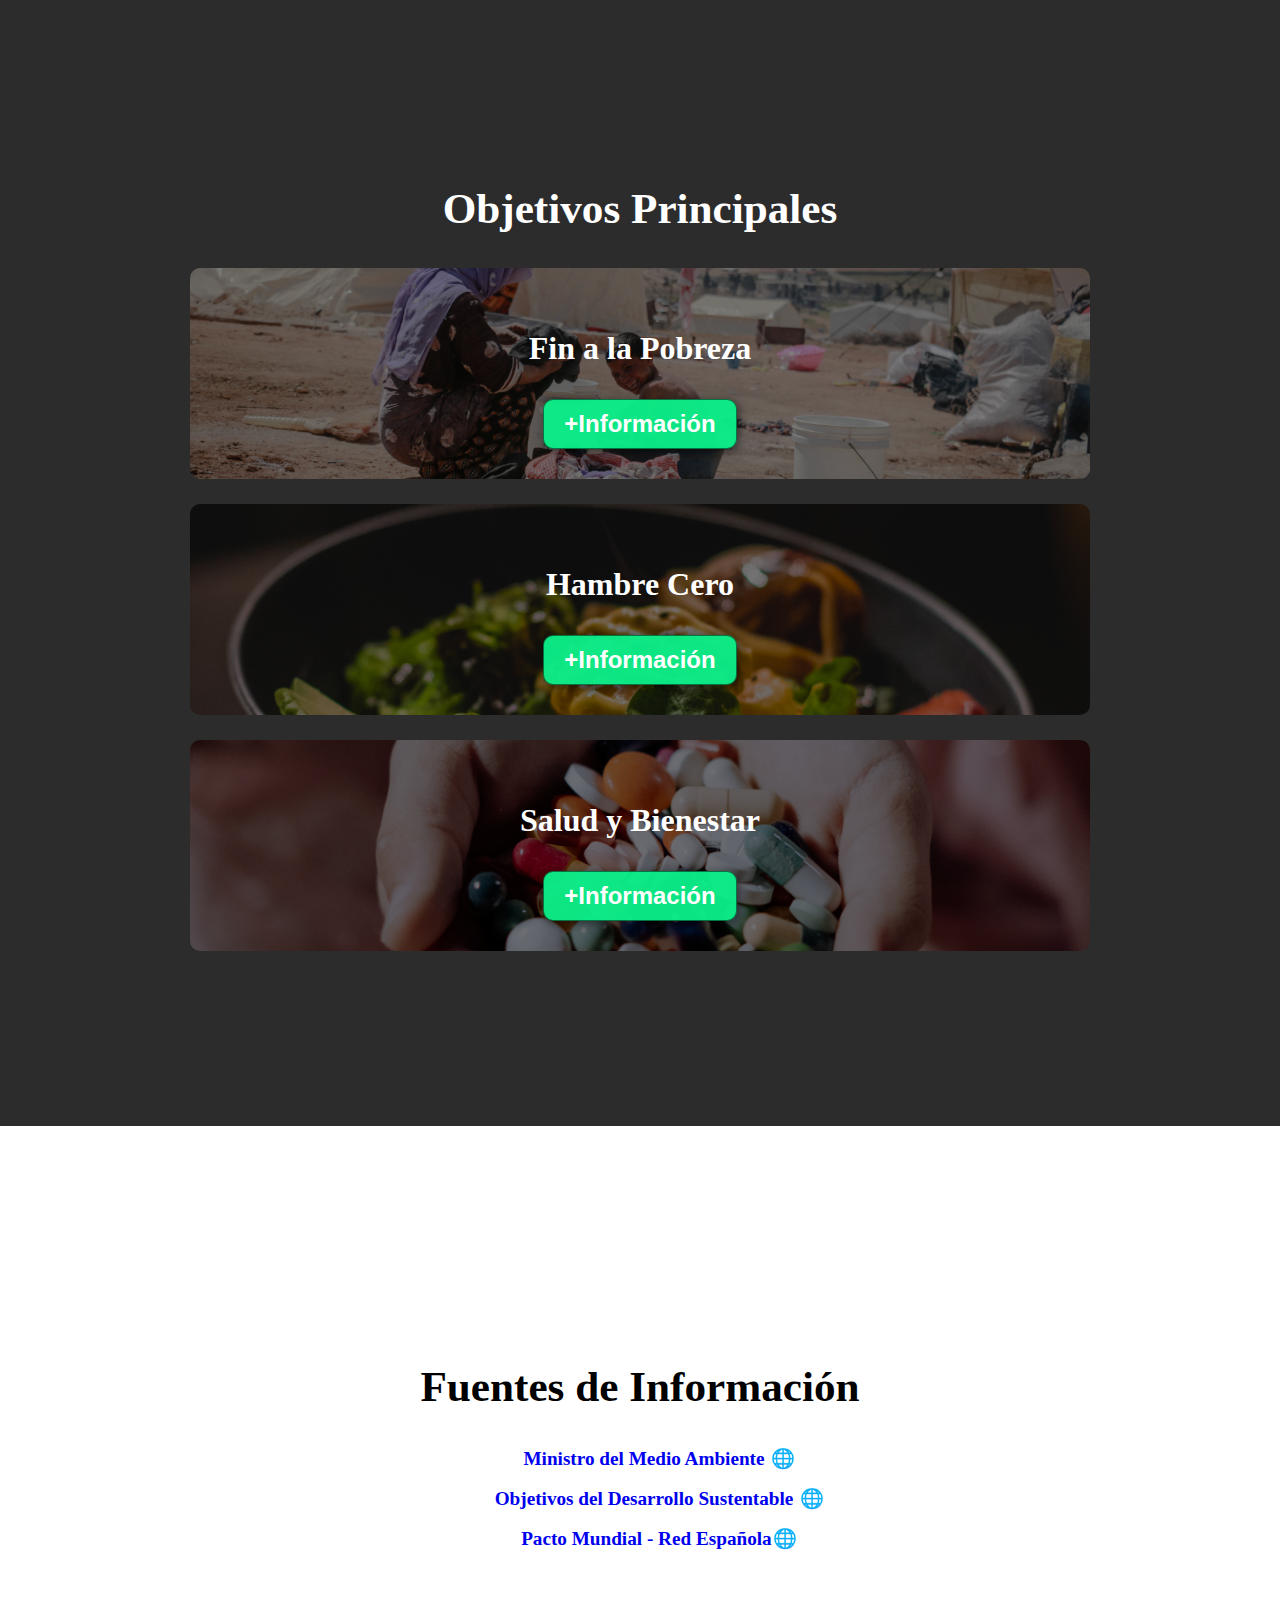
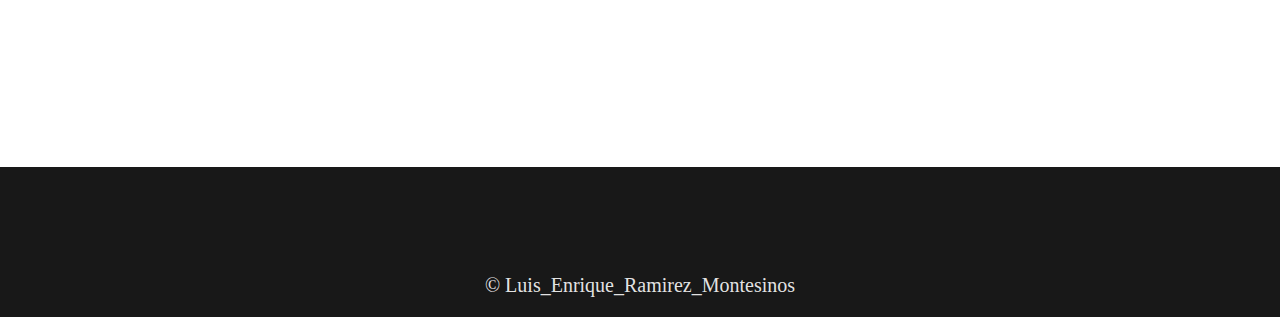
==== commit bb00f274: "Update index.html" ====
--- a/index.html
+++ b/index.html
@@ -72,7 +72,7 @@
                             dolor et harum doloremque, assumenda soluta dolores maiores ea maxime, 
                             aliquid iure facilis natus quaerat inventore a reprehenderit quam nemo.
                         </p>
-                        <form action=""><button>+Información</button></form>
+                        <form action="page/page_three.html"><button>+Información</button></form>
                     </div>
                 </div>
             </div>
--- a/styleer.css
+++ b/styleer.css
@@ -223,24 +223,6 @@
     font-weight: bold;
 }
 
-/*Quinto Apartado*/
-/*Configuracion de Contacto*/
-#aplica-ya{
-    display: flex;
-    flex-direction: column;
-    justify-content: center;
-    align-items: center;
-    text-align: center;
-    color: #fff;
-    background-color:rgba(19, 19, 19, 0.896);
-    height: 80vh;
-}
-
-#aplica-ya button{
-    font-size: 4vh;
-    padding: 15px 10px;
-}
-
 /*Sexto Apartado/*
 /*Pie de Pagina Principal*/
 footer{
